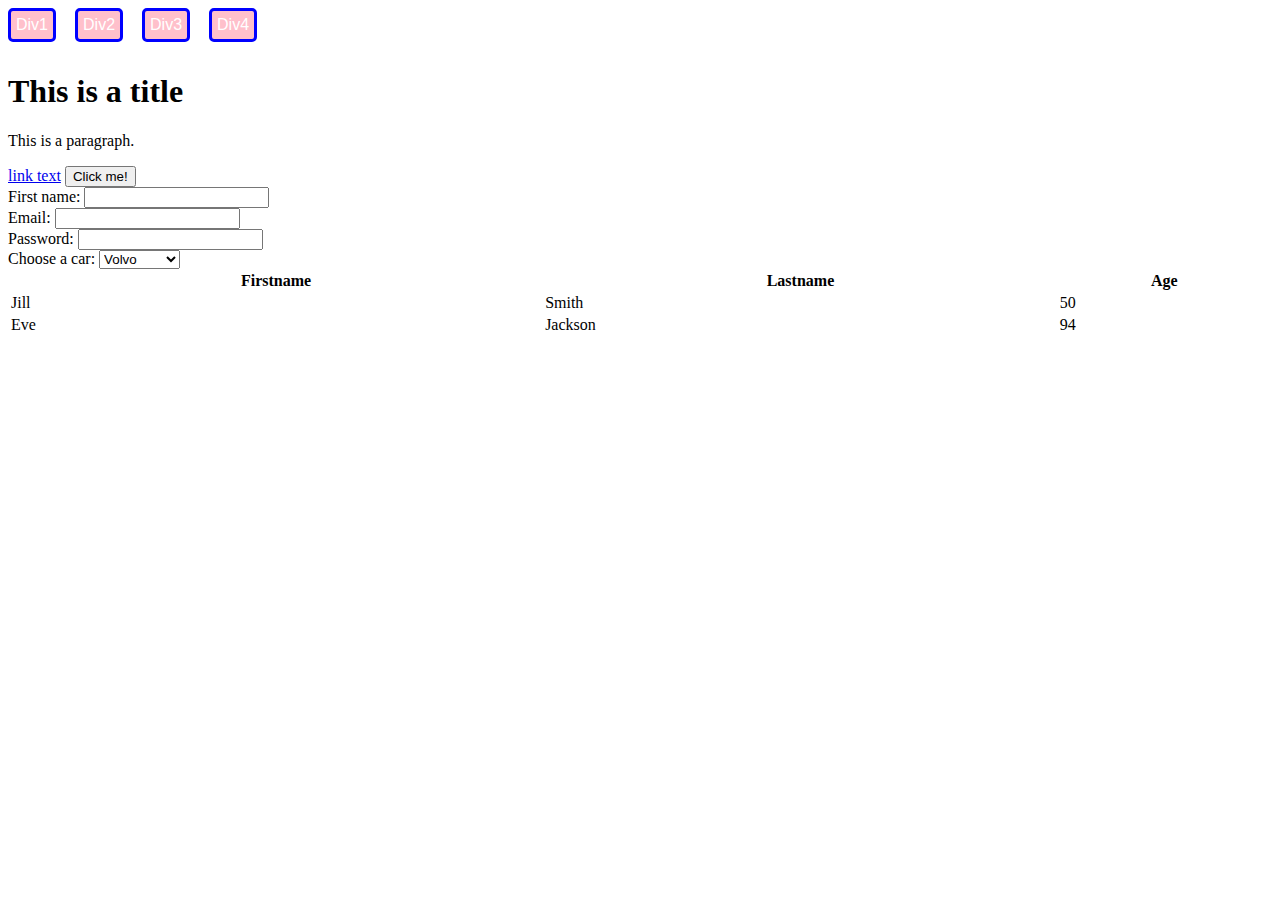
==== index.html @ c2d0db0c "html&css" ====
<!DOCTYPE html>
<html>

<head>
    <title></title>
    <link rel="stylesheet" href="style/style.css">
    <!-- <link href=""> fontawesome -->
    <!-- <link> icons -->
</head>

<body>
    <div id="purple-text-wrapper">
        <div class="purple-text-container">
            Div1
        </div>
        <div class="purple-text-container">
            Div2
        </div>
        <div class="purple-text-container">
            Div3
        </div>
        <div class="purple-text-container">
            Div4
        </div>
    </div>
    <h1>This is a title</h1>
    <p>This is a paragraph.</p>

    <a target="_blank" href="https://www.w3schools.com/html/html_tables.asp">link text</a>
        <button type="button">Click me!</button>
    <div>
        <label for="fname">First name:</label>
        <input type="text" id="fname" name="fname">
    </div>
    <div>
        <label for="email">Email:</label>
        <input type="email" id="email" name="email">
    </div>
    <div>
        <label for="pass">Password:</label>
        <input type="pass" id="pass" name="pass">
    </div>
    <div>
        <label for="cars">Choose a car:</label>

        <select name="cars" id="cars">
            <option value="volvo">Volvo</option>
            <option value="saab">Saab</option>
            <option value="mercedes">Mercedes</option>
            <option value="audi">Audi</option>
        </select>
    </div>

    <table style="width:100%">
        <tr>
            <th>Firstname</th>
            <th>Lastname</th>
            <th>Age</th>
        </tr>
        <tr>
            <td>Jill</td>
            <td>Smith</td>
            <td>50</td>
        </tr>
        <tr>
            <td>Eve</td>
            <td>Jackson</td>
            <td>94</td>
        </tr>
    </table>
</body>

</html>
---- style/style.css ----
#purple-text-container{
    padding: 15px;
    border-radius:5px;
    background-color: green;
}

.purple-text-container{
    background-color: pink;
    color: white;
    padding: 5px;
    border: 3px solid blue;;
    margin-bottom: 10px;
    border-radius: 5px;
    display: inline-block;
    border-top-style: solid;
    border-top-width: 3px;;
    box-shadow: black;
    font-family: Roboto,sans-serif;
    cursor: pointer;

}
.purple-text-container :hover{
    
    background-color: blue;
    color: cadetblue;
}
.purple-text-container + .purple-text-container{
    margin-left: 15px;
}
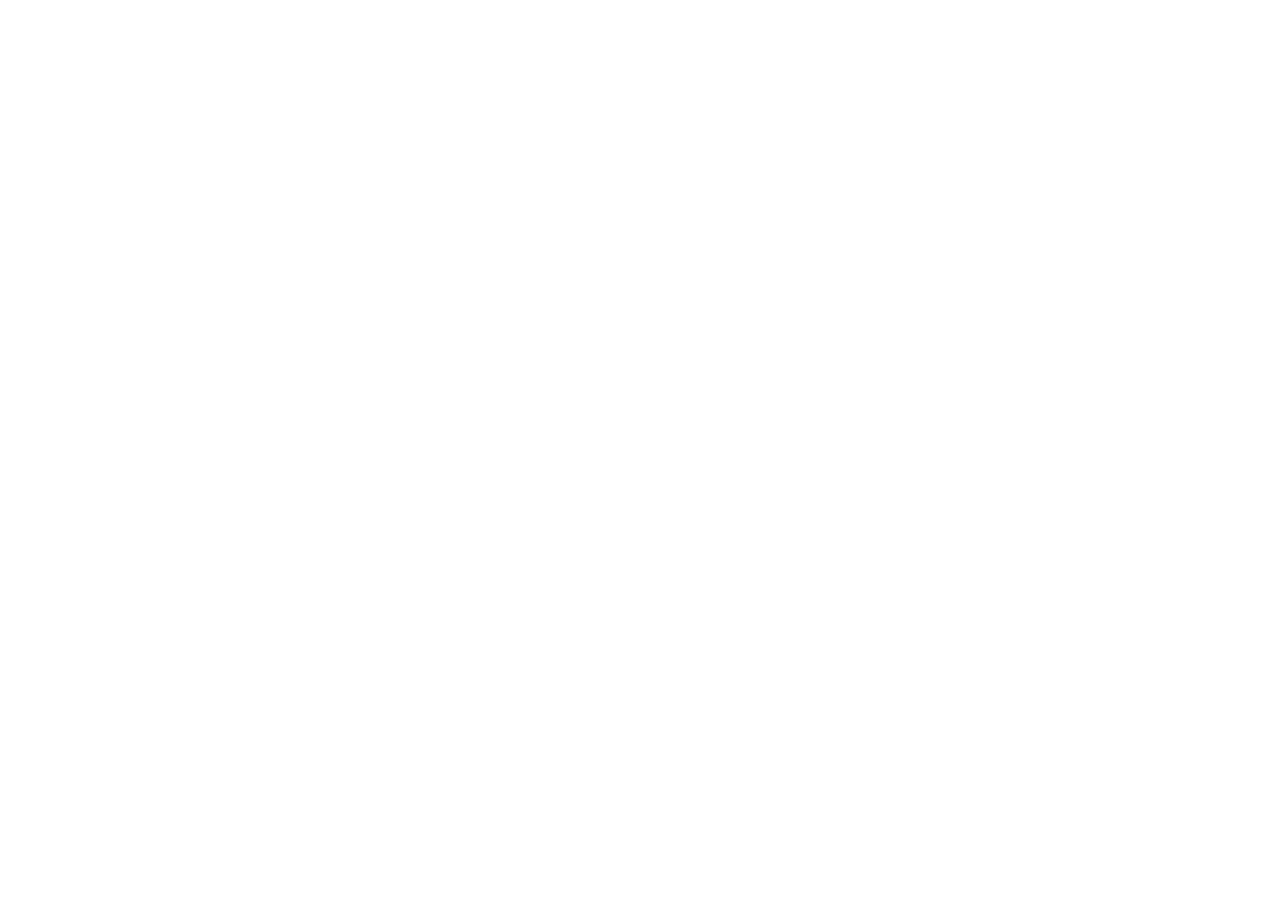
==== commit 57d26455: "commit" ====
--- a/index.html
+++ b/index.html
@@ -2,72 +2,15 @@
 <html>
 
 <head>
-    <title></title>
-    <link rel="stylesheet" href="style/style.css">
+    <title>Javascript Example</title>
+    <link rel="stylesheet" href="https://cdn.jsdelivr.net/npm/bootstrap@4.5.3/dist/css/bootstrap.min.css" integrity="sha384-TX8t27EcRE3e/ihU7zmQxVncDAy5uIKz4rEkgIXeMed4M0jlfIDPvg6uqKI2xXr2" crossorigin="anonymous">
+    <script src="js/main.js"></script>
     <!-- <link href=""> fontawesome -->
     <!-- <link> icons -->
 </head>
 
 <body>
-    <div id="purple-text-wrapper">
-        <div class="purple-text-container">
-            Div1
-        </div>
-        <div class="purple-text-container">
-            Div2
-        </div>
-        <div class="purple-text-container">
-            Div3
-        </div>
-        <div class="purple-text-container">
-            Div4
-        </div>
-    </div>
-    <h1>This is a title</h1>
-    <p>This is a paragraph.</p>
 
-    <a target="_blank" href="https://www.w3schools.com/html/html_tables.asp">link text</a>
-        <button type="button">Click me!</button>
-    <div>
-        <label for="fname">First name:</label>
-        <input type="text" id="fname" name="fname">
-    </div>
-    <div>
-        <label for="email">Email:</label>
-        <input type="email" id="email" name="email">
-    </div>
-    <div>
-        <label for="pass">Password:</label>
-        <input type="pass" id="pass" name="pass">
-    </div>
-    <div>
-        <label for="cars">Choose a car:</label>
-
-        <select name="cars" id="cars">
-            <option value="volvo">Volvo</option>
-            <option value="saab">Saab</option>
-            <option value="mercedes">Mercedes</option>
-            <option value="audi">Audi</option>
-        </select>
-    </div>
-
-    <table style="width:100%">
-        <tr>
-            <th>Firstname</th>
-            <th>Lastname</th>
-            <th>Age</th>
-        </tr>
-        <tr>
-            <td>Jill</td>
-            <td>Smith</td>
-            <td>50</td>
-        </tr>
-        <tr>
-            <td>Eve</td>
-            <td>Jackson</td>
-            <td>94</td>
-        </tr>
-    </table>
 </body>
 
 </html>